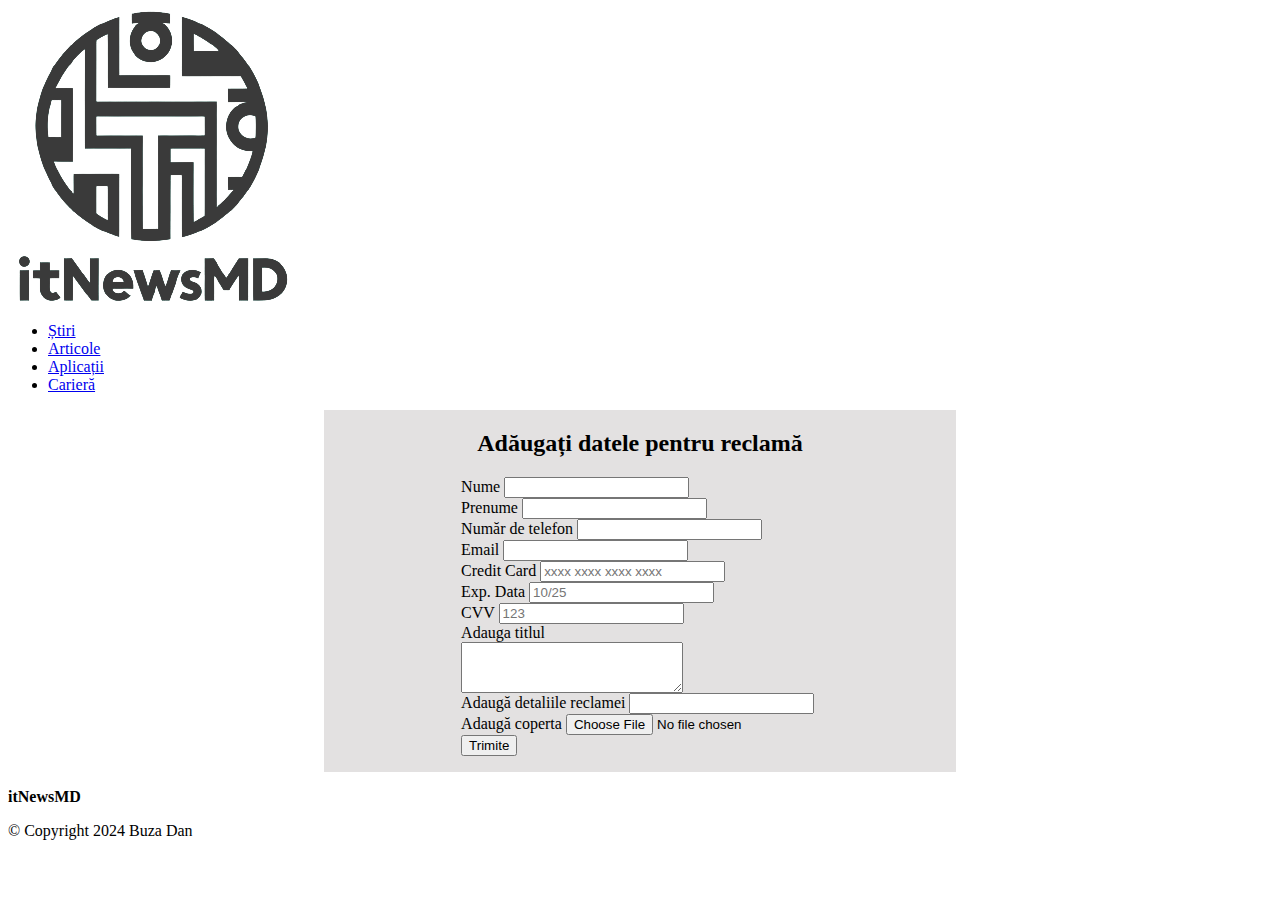
==== HTML/add-advert.html @ eaf8a67c "ch" ====
<html lang="en">

<head>
    <meta charset="UTF-8">
    <meta name="viewport" content="width=device-width, initial-scale=1.0">
    <title>Document</title>
</head>
<link rel="icon" type="image/png" href="/image/logo.png">
<link
    href="https://fonts.googleapis.com/css2?family=Poppins:wght@400;700&family=Raleway:wght@300;900&family=Ubuntu:wght@300;400;700&display=swap"
    rel="stylesheet">
<link rel="preconnect" href="https://fonts.googleapis.com">
<link rel="preconnect" href="https://fonts.gstatic.com" crossorigin>
<link href="https://fonts.googleapis.com/css2?family=Lora&display=swap" rel="stylesheet">
<link rel="stylesheet" href="/CSS/style.css">
<link rel="stylesheet" href="/CSS/navBar/nav.css">
<link rel="stylesheet" href="/CSS/navBar/nav-buttons.css">
<link rel="stylesheet" href="/CSS/ads/add-advert.css">
<link rel="stylesheet" href="/CSS/footer/footer.css">

<body>
    <header>
        <div class="container-nav">
            <div class="logo"><img src="/image/logo.png" alt="logo-img"></div>
            <nav>
                <ul class="nav-buttons">
                    <li><a href="./index.html" class="nav-links">Știri</a></li>
                    <li><a href="./HTML/main-article.html" class="nav-links">Articole</a></li>
                    <li><a href="#" class="nav-links">Aplicații</a></li>
                    <li><a href="#" class="nav-links">Carieră</a></li>

                </ul>
                <div class="hamb-menu">
                    <span class="bar"></span>
                    <span class="bar"></span>
                    <span class="bar"></span>
                </div>
            </nav>
        </div>
    </header>
    <main role="main">
        <div class="container-input">
            <h2>Adăugați datele pentru reclamă</h2>
            <form action="#">
                <div class="f-name-container">
                    <label for="f-name">Nume</label>
                    <input type="text" id="f-name" name="f-name">
                </div>
                <div class="s-name-container">
                    <label for="s-name">Prenume</label>
                    <input type="text" id="s-name" name="s-name">
                </div>
                <div class="contact-person">
                    <div class="phone-number">
                        <label for="phone">Număr de telefon</label>
                        <input type="tel" name="phone" id="phone" pattern="/+373[0-9]{8}">
                    </div>
                    <div class="email">
                        <label for="email">Email</label>
                        <input type="email" name="email" id="email">
                    </div>
                </div>
                <div class="credit-card">
                    <div class="card-number">
                        <label for="ccn">Credit Card</label>
                        <input type="text" required maxlength="16" id="ccn" placeholder="xxxx xxxx xxxx xxxx">
                    </div>
                    <div class="exp-cvv">
                        <div class="expiration-data">
                            <label for="exp-date">Exp. Data</label>
                            <input type="text" name="exp-date" id="exp-date"  required maxlength="5"  placeholder="10/25">
                        </div>
                        <div class="cvv-data">
                            <label for="cvv">CVV</label>
                            <input type="text" name="cvv" id="cvv"  required maxlength="3" placeholder="123">
                        </div>
                    </div>
                </div>
                <div class="advert-details">
                    <label for="title">Adauga titlul</label>
                    <div class="title-advert">
                        <!-- <input type="text" id="title"> -->
                        
                        <textarea name="text" id="title" cols="25" rows="3"></textarea>
                    </div>
                    <div class="link-advert">
                        <label for="details">Adaugă detaliile reclamei</label>
                        <input type="text" id="link">
                        
                    </div>
                    <div class="advert-photo">
                        <label for="photo">Adaugă coperta</label>
                        <input type="file" id="photo">
                    </div>
                </div>
                <button class="sbt-btn">Trimite</button>
            </form>
        </div>
    </main>
    <footer>
        <p><strong>itNewsMD</strong></p>
        <p> &#169; Copyright 2024 Buza Dan</p>
    </footer>
    <script src="/JS/hambMenu.js"></script>
    <script>
        document.getElementById('phone').addEventListener('focus', function (e) {
            let input = e.target;
            if (!input.value.startsWith('+373')) {
                input.value = '+373';
            }
        });
    </script>
</body>

</html>
---- CSS/ads/add-advert.css ----
.container-input {
    background-color: rgb(227, 225, 225);
    width: 50%;
    max-width: 980px;
    margin: 0 auto;
    display:flex;
    align-items: center;
    flex-direction: column;
}
h2 {
    text-align: center;
}
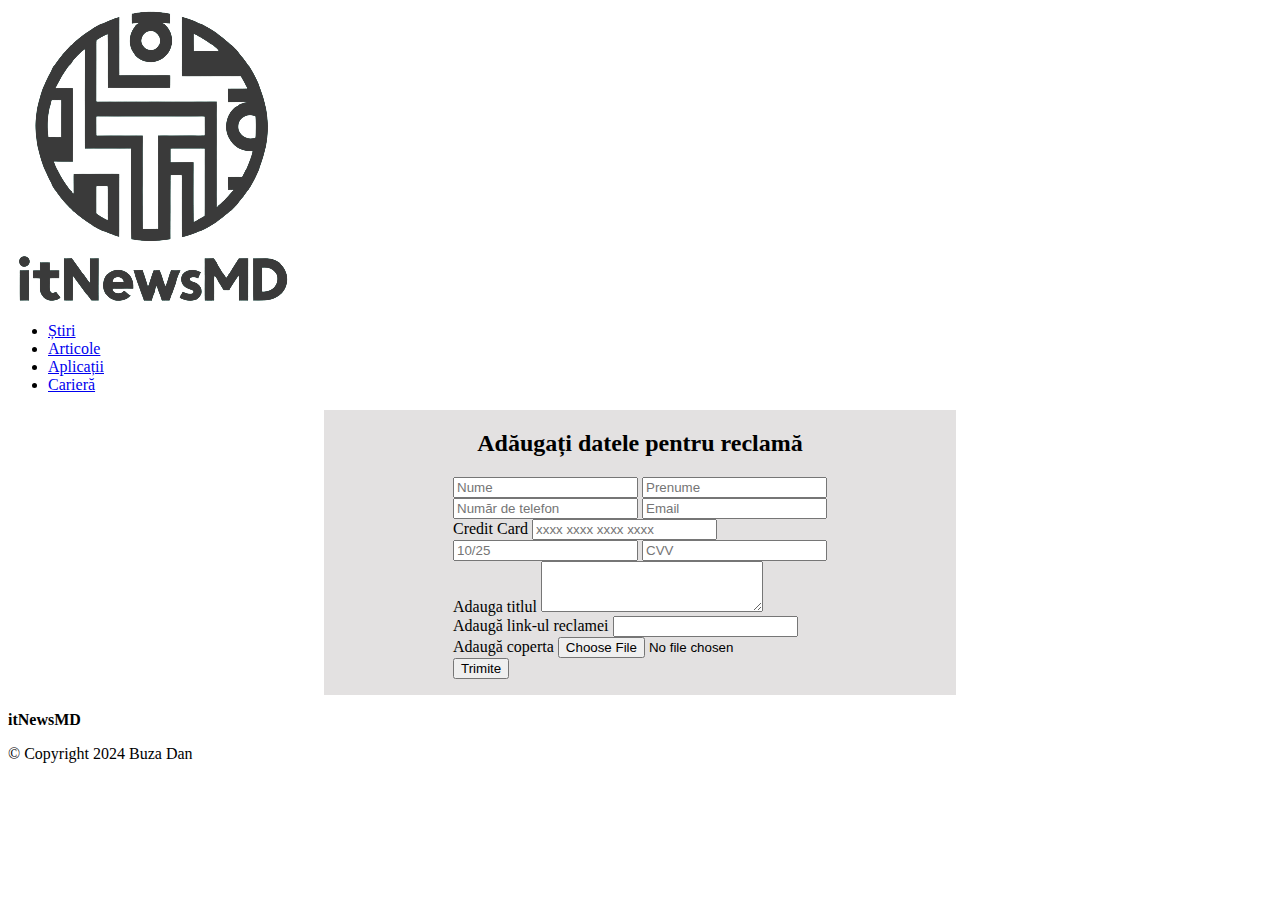
==== commit f7780be7: "ch" ====
--- a/HTML/add-advert.html
+++ b/HTML/add-advert.html
@@ -21,11 +21,11 @@
 <body>
     <header>
         <div class="container-nav">
-            <div class="logo"><img src="/image/logo.png" alt="logo-img"></div>
+            <div class="logo"><img src="/image/logo.png" alt="logo-img" ></div>
             <nav>
                 <ul class="nav-buttons">
-                    <li><a href="./index.html" class="nav-links">Știri</a></li>
-                    <li><a href="./HTML/main-article.html" class="nav-links">Articole</a></li>
+                    <li><a href="/index.html" class="nav-links">Știri</a></li>
+                    <li><a href="./main-article.html" class="nav-links">Articole</a></li>
                     <li><a href="#" class="nav-links">Aplicații</a></li>
                     <li><a href="#" class="nav-links">Carieră</a></li>
 
@@ -42,58 +42,39 @@
         <div class="container-input">
             <h2>Adăugați datele pentru reclamă</h2>
             <form action="#">
-                <div class="f-name-container">
-                    <label for="f-name">Nume</label>
-                    <input type="text" id="f-name" name="f-name">
+                <div class="person-name">
+                    <input type="text" id="f-name" name="f-name" placeholder="Nume">
+                    <input type="text" id="s-name" name="s-name" placeholder="Prenume">
                 </div>
-                <div class="s-name-container">
-                    <label for="s-name">Prenume</label>
-                    <input type="text" id="s-name" name="s-name">
-                </div>
-                <div class="contact-person">
-                    <div class="phone-number">
-                        <label for="phone">Număr de telefon</label>
-                        <input type="tel" name="phone" id="phone" pattern="/+373[0-9]{8}">
-                    </div>
-                    <div class="email">
-                        <label for="email">Email</label>
-                        <input type="email" name="email" id="email">
-                    </div>
+                <div class="person-contact">
+                        <input type="tel" name="phone" id="phone" pattern="/+373[0-9]{8}" placeholder="Număr de telefon">                        
+                        <input type="email" name="email" id="email" placeholder="Email">
                 </div>
                 <div class="credit-card">
                     <div class="card-number">
                         <label for="ccn">Credit Card</label>
-                        <input type="text" required maxlength="16" id="ccn" placeholder="xxxx xxxx xxxx xxxx">
+                        <input type="text" name="ccn" required maxlength="16" id="ccn" placeholder="xxxx xxxx xxxx xxxx">
                     </div>
-                    <div class="exp-cvv">
-                        <div class="expiration-data">
-                            <label for="exp-date">Exp. Data</label>
-                            <input type="text" name="exp-date" id="exp-date"  required maxlength="5"  placeholder="10/25">
-                        </div>
-                        <div class="cvv-data">
-                            <label for="cvv">CVV</label>
-                            <input type="text" name="cvv" id="cvv"  required maxlength="3" placeholder="123">
-                        </div>
+                    <div class="data-cvv">
+                        <input type="text" name="exp-data" id="exp-data"  required maxlength="5"  placeholder="10/25">
+                        <input type="text" name="cvv" id="cvv"  required maxlength="3" placeholder="CVV">
                     </div>
                 </div>
                 <div class="advert-details">
-                    <label for="title">Adauga titlul</label>
                     <div class="title-advert">
-                        <!-- <input type="text" id="title"> -->
-                        
-                        <textarea name="text" id="title" cols="25" rows="3"></textarea>
+                        <label for="title">Adauga titlul</label>
+                        <textarea name="text-title" id="title" cols="25" rows="3"></textarea>
                     </div>
                     <div class="link-advert">
-                        <label for="details">Adaugă detaliile reclamei</label>
-                        <input type="text" id="link">
-                        
+                        <label for="details">Adaugă link-ul reclamei</label>
+                        <input type="text" name="link" id="link">
                     </div>
-                    <div class="advert-photo">
+                    <div class="advert-photo" id="ph">
                         <label for="photo">Adaugă coperta</label>
-                        <input type="file" id="photo">
+                        <input type="file" name="file" id="photo">
                     </div>
                 </div>
-                <button class="sbt-btn">Trimite</button>
+                <button type="submit" class="sbt-btn">Trimite</button>
             </form>
         </div>
     </main>
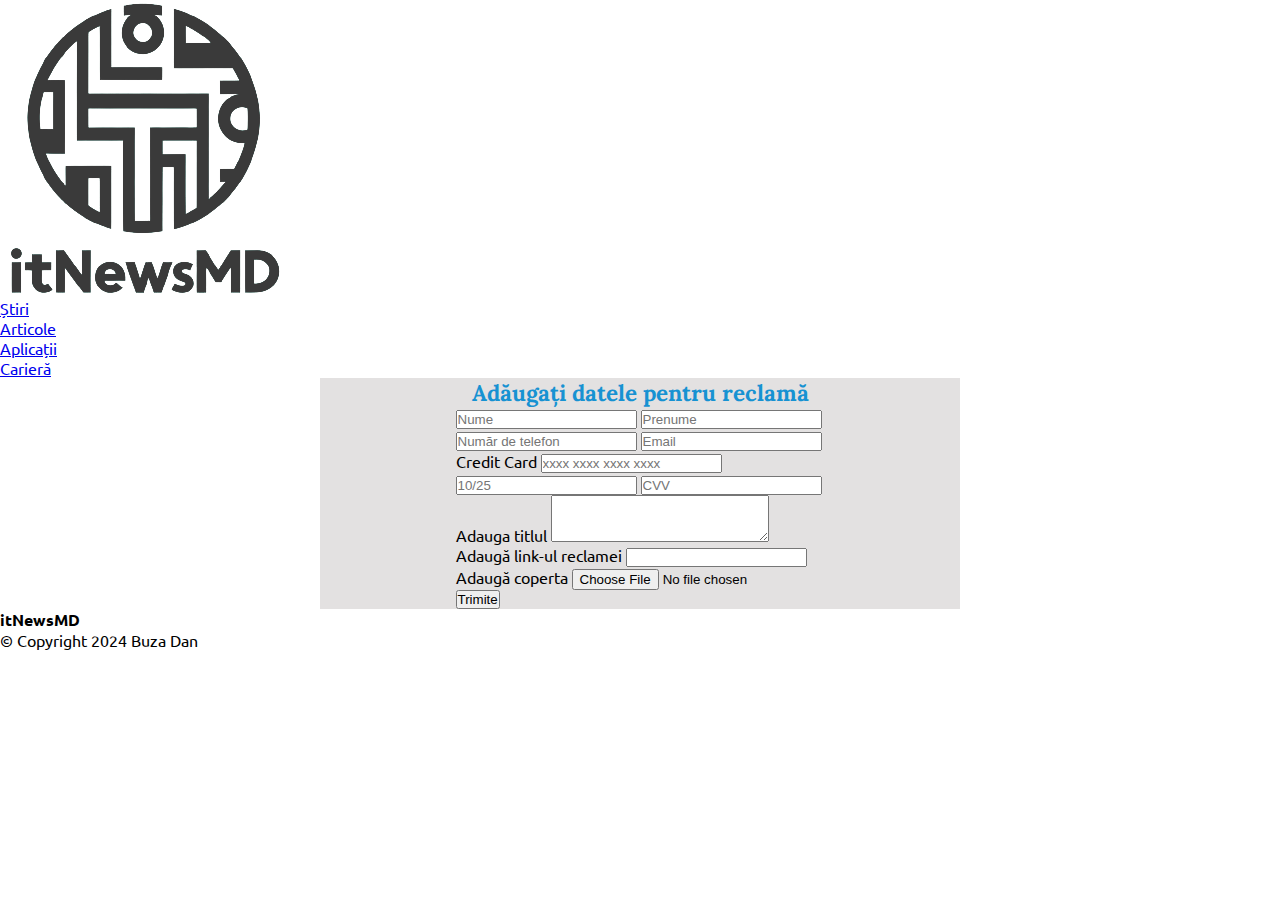
==== commit b1bb2193: "ch" ====
--- a/HTML/add-advert.html
+++ b/HTML/add-advert.html
@@ -43,8 +43,8 @@
             <h2>Adăugați datele pentru reclamă</h2>
             <form action="#">
                 <div class="person-name">
-                    <input type="text" id="f-name" name="f-name" placeholder="Nume">
-                    <input type="text" id="s-name" name="s-name" placeholder="Prenume">
+                    <input type="text" id="f-name" name="f_name" placeholder="Nume">
+                    <input type="text" id="s-name" name="s_name" placeholder="Prenume">
                 </div>
                 <div class="person-contact">
                         <input type="tel" name="phone" id="phone" pattern="/+373[0-9]{8}" placeholder="Număr de telefon">                        
@@ -83,14 +83,8 @@
         <p> &#169; Copyright 2024 Buza Dan</p>
     </footer>
     <script src="/JS/hambMenu.js"></script>
-    <script>
-        document.getElementById('phone').addEventListener('focus', function (e) {
-            let input = e.target;
-            if (!input.value.startsWith('+373')) {
-                input.value = '+373';
-            }
-        });
-    </script>
+    <script src="/JS/addAdvert.js"></script>
+    <script src="/JS/logoToIndex.js"></script>
 </body>
 
 </html>--- a/CSS/style.css
+++ b/CSS/style.css
@@ -0,0 +1,45 @@
+*{
+    box-sizing: border-box;
+    margin: 0;
+    padding: 0;
+}
+/* Typography and Color */
+:root {
+    --grey-color: #707070;
+    --grey-color-1: #474747;
+    --dark-color:#272626;
+    --blue-color: #1792d2;
+    --dark-blue-color: #143774;
+}
+body {
+    font-family: "Ubuntu", sans-serif;
+    font-size: 1rem;
+}
+h1 {
+    font-size: 1.8rem;
+    color: var(--blue-color);
+    font-family: "Lora", sans-serif;
+}
+h2 {
+    color: var(--blue-color);
+    font-family: "Lora", sans-serif;
+    font-size: 1.4rem;
+}
+h3 {
+    font-size: 1rem;
+    color: black;
+}
+p{
+    font-size: 1rem;
+    color: black;
+}
+main p a {
+    color: var(--blue-color);
+}
+main p a:hover {
+    border-bottom: 1px solid var(--blue-color);
+    
+}
+img {
+    border-radius: 3px;
+}
